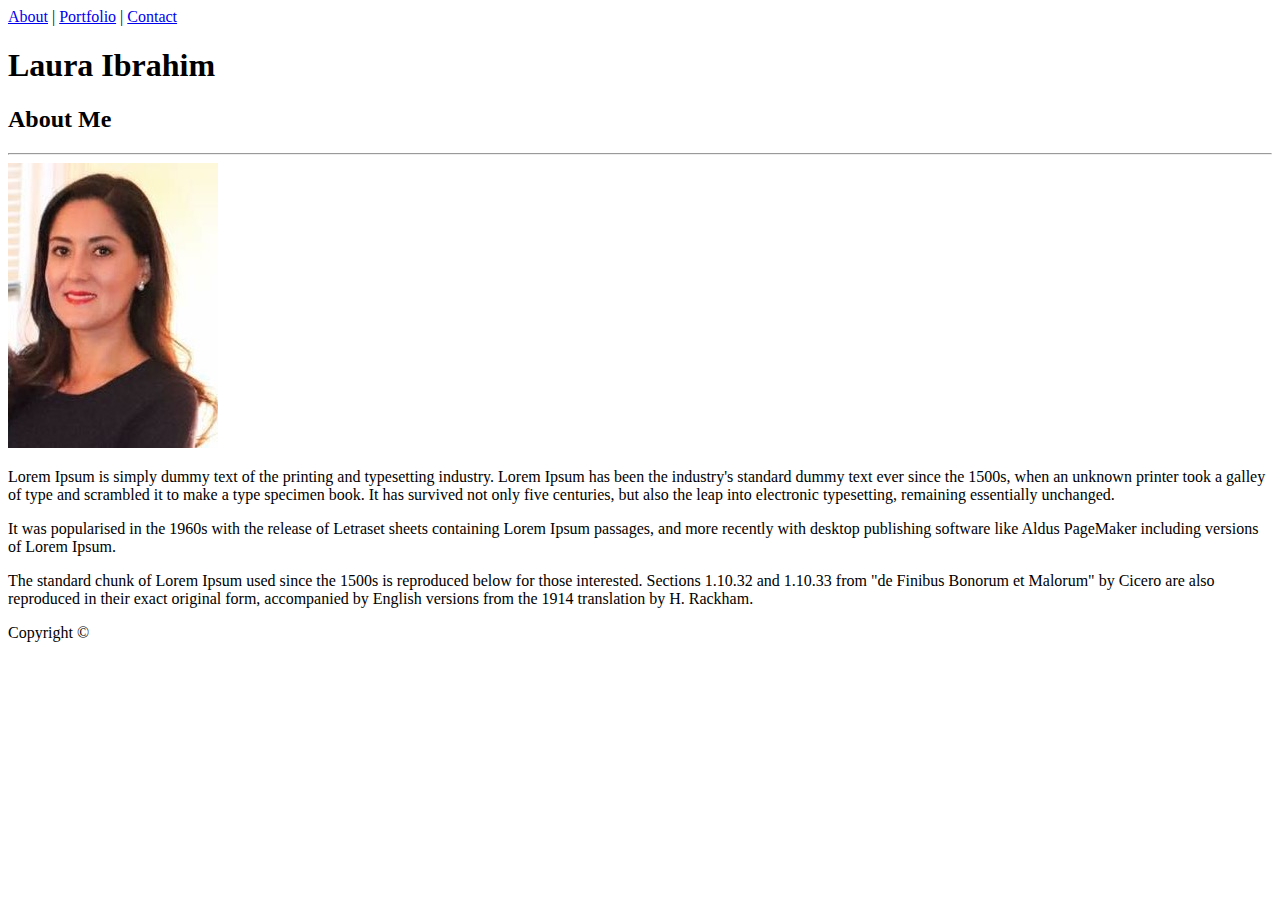
==== index.html @ 89f7592b "updated page" ====
<!DOCTYPE html>
<html>
    
<head>
    <meta charset="utf-8" />
    <meta http-equiv="X-UA-Compatible" content="IE=edge">
    <title>Laura Ibrahim Bio</title>
    <meta name="viewport" content="width=device-width, initial-scale=1">
    <link rel="stylesheet" type="text/css" media="screen" href="assets/css/style.css" />
    <script src="main.js"></script>
</head>
<body>
    <div class="topmenu">
        <a href="about.html">About</a> |
        <a href="portfolio.html">Portfolio</a> |
        <a href="contact.html">Contact</a>
     </div>
    
    <div class="header"> 
            <h1>Laura Ibrahim</h1>
    </div>
    
        
    <div class="container-body">  
        <div class="container-header">
             <h2>About Me</h2>
        </div>
        <hr>
        <div class="image-float">
          <img src='assets\images\LauraPic.jpg'/>
        </div>
        <p>Lorem Ipsum is simply dummy text of the printing and typesetting industry. Lorem Ipsum has been the industry's standard dummy text ever since the 1500s, when an unknown printer took a galley of type and scrambled it to make a type specimen book. It has survived not only five centuries, but also the leap into electronic typesetting, remaining essentially unchanged.</p>
        <p>It was popularised in the 1960s with the release of Letraset sheets containing Lorem Ipsum passages, and more recently with desktop publishing software like Aldus PageMaker including versions of Lorem Ipsum.</p>
        <p>The standard chunk of Lorem Ipsum used since the 1500s is reproduced below for those interested. Sections 1.10.32 and 1.10.33 from "de Finibus Bonorum et Malorum" by Cicero are also reproduced in their exact original form, accompanied by English versions from the 1914 translation by H. Rackham.</p>
    </div>

    <div class="footer">
        <p>Copyright ©</p>
    </div>
    
</body>
</html>
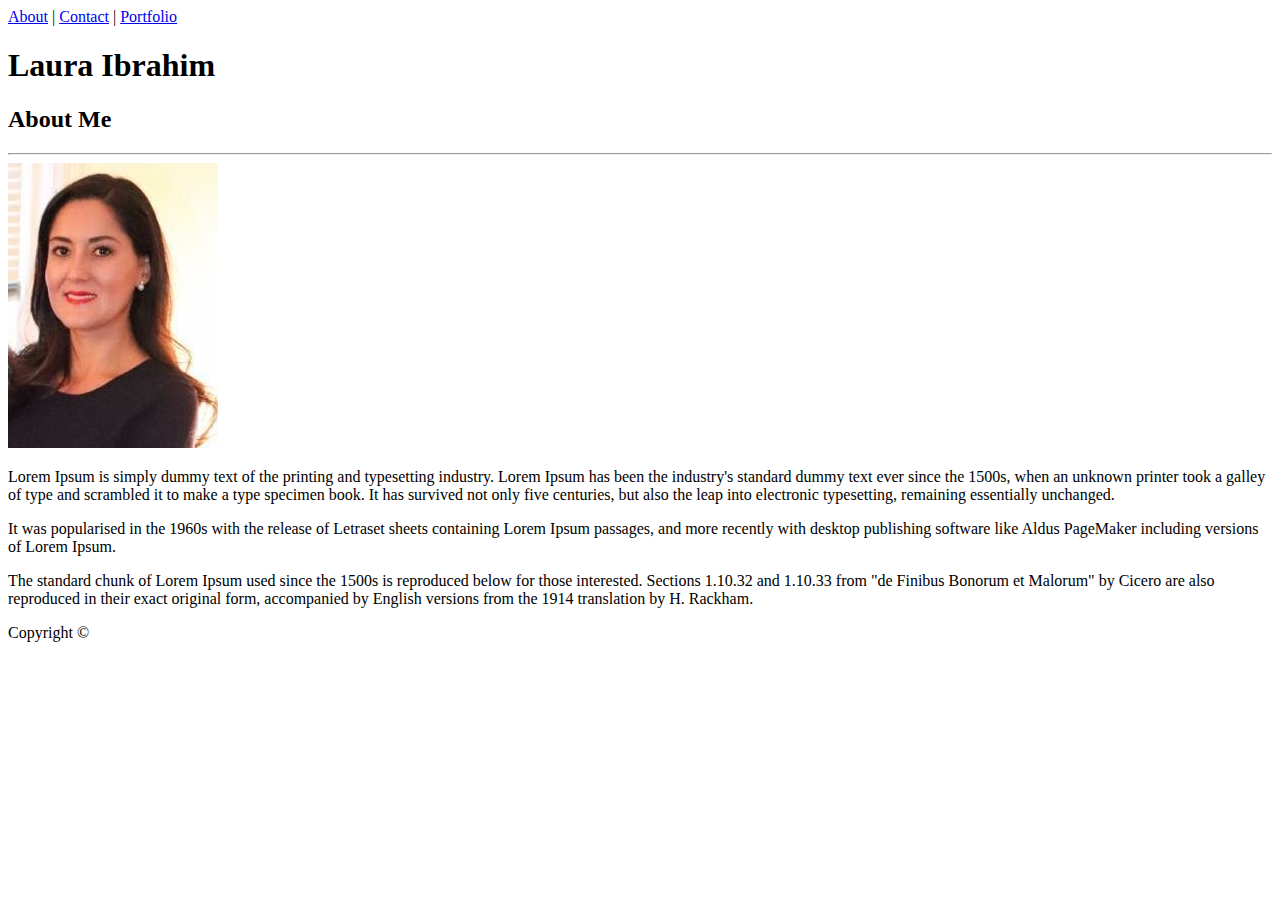
==== commit 2f992213: "updated top menu" ====
--- a/index.html
+++ b/index.html
@@ -11,9 +11,9 @@
 </head>
 <body>
     <div class="topmenu">
-        <a href="about.html">About</a> |
-        <a href="portfolio.html">Portfolio</a> |
-        <a href="contact.html">Contact</a>
+        <a href="index.html">About</a> |
+        <a href="contact.html">Contact</a> |
+        <a href="portfolio.html">Portfolio</a> 
      </div>
     
     <div class="header"> 
@@ -37,7 +37,7 @@
     <div class="footer">
         <p>Copyright ©</p>
     </div>
-    
+
 </body>
 </html>
     
